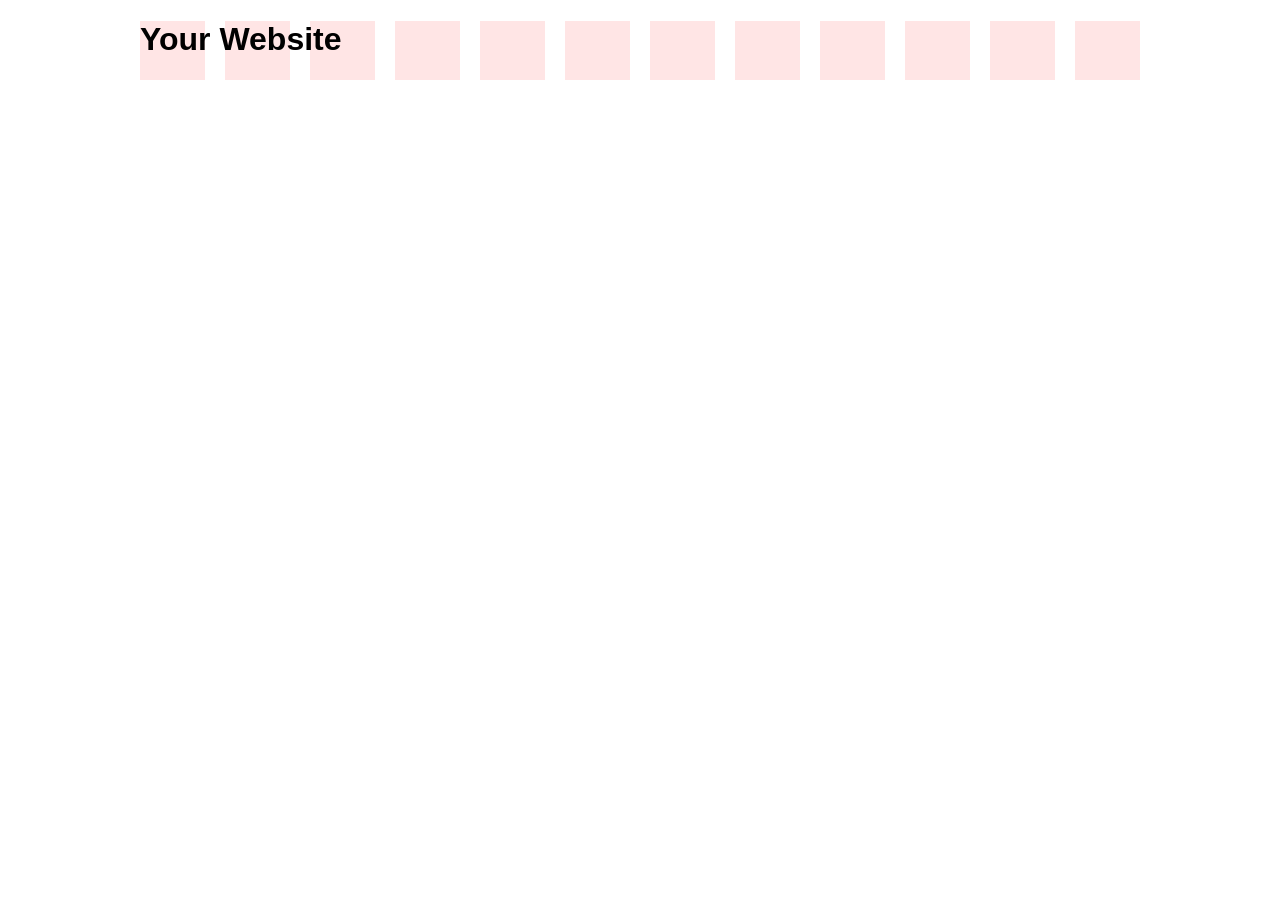
==== website-starter-master/index.html @ 7732e703 "version 0 added css, grid, normalize." ====
<!doctype html>
<html lang="en">
<head>
  <meta charset="UTF-8" />
  <title>Your Website</title>
	
  <link rel="stylesheet" href="css/normalize.css">
  <link rel="stylesheet" href="css/grid.css">				
  <link rel="stylesheet" href="css/styles.css">	
	
</head>
<body>
	
	<div class="container showgrid">
		
		<!-- Your Content -->
		<h1>Your Website</h1>

		<!-- Clearfix -->
		<div class="clear"></div>

	</div>
	
  
</body>
</html>
---- website-starter-master/css/grid.css ----
/*
 Width: 1000px
 # Columns : 12 
 Column width: 65px
 Gutter : 20px 

 */
.grid_1 { width: 65px; }
.grid_2 { width: 150px; }
.grid_3 { width: 235px; }
.grid_4 { width: 320px; }
.grid_5 { width: 405px; }
.grid_6 { width: 490px; }
.grid_7 { width: 575px; }
.grid_8 { width: 660px; }
.grid_9 { width: 745px; }
.grid_10 { width: 830px; }
.grid_11 { width: 915px; }
.grid_12 { width: 1000px; }

.grid_1,
.grid_2,
.grid_3,
.grid_4,
.grid_5,
.grid_6,
.grid_7,
.grid_8,
.grid_9,
.grid_10,
.grid_11,
.grid_12 {
	margin: 0 20px 10px 0;
	float: left;
	display: block;
}

.alpha{margin-left:0px;}
.omega{margin-right:0px;}

.container{
	width: 1000px; 
	margin: auto;
}



.clear{clear:both;display:block;overflow:hidden;visibility:hidden;width:0;height:0}.clearfix:after{clear:both;content:' ';display:block;font-size:0;line-height:0;visibility:hidden;width:0;height:0}* html .clearfix,*:first-child+html .clearfix{zoom:1}
---- website-starter-master/css/styles.css ----
/* Your Website Styles */


/* Show Grid */
.showgrid {
	background: url("../img/grid-bg.png") repeat-y;
}
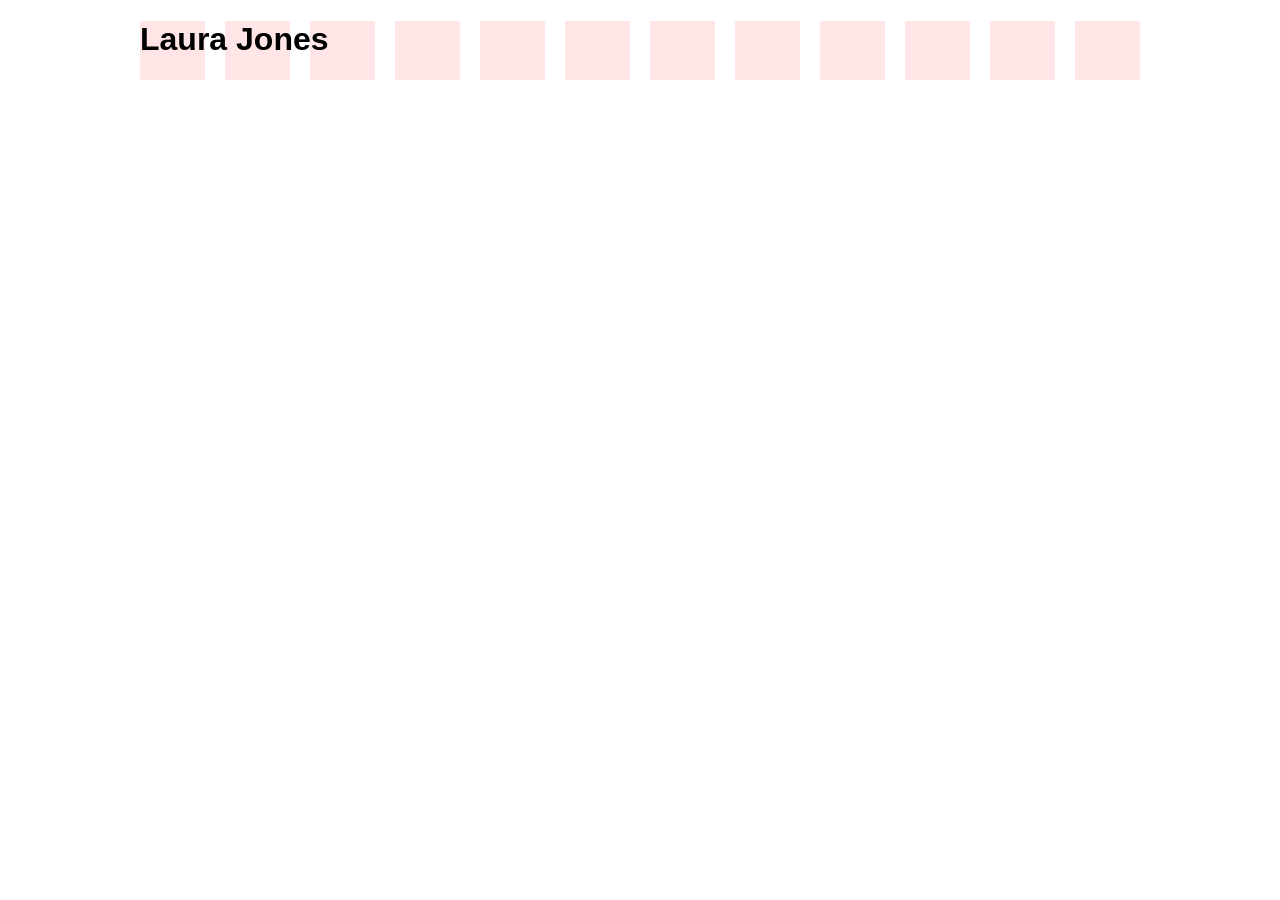
==== commit 0b0f8bbd: "version 0.5" ====
--- a/website-starter-master/index.html
+++ b/website-starter-master/index.html
@@ -2,7 +2,7 @@
 <html lang="en">
 <head>
   <meta charset="UTF-8" />
-  <title>Your Website</title>
+  <title>Laura Jones</title>
 	
   <link rel="stylesheet" href="css/normalize.css">
   <link rel="stylesheet" href="css/grid.css">				
@@ -14,7 +14,7 @@
 	<div class="container showgrid">
 		
 		<!-- Your Content -->
-		<h1>Your Website</h1>
+		<h1>Laura Jones</h1>
 
 		<!-- Clearfix -->
 		<div class="clear"></div>
